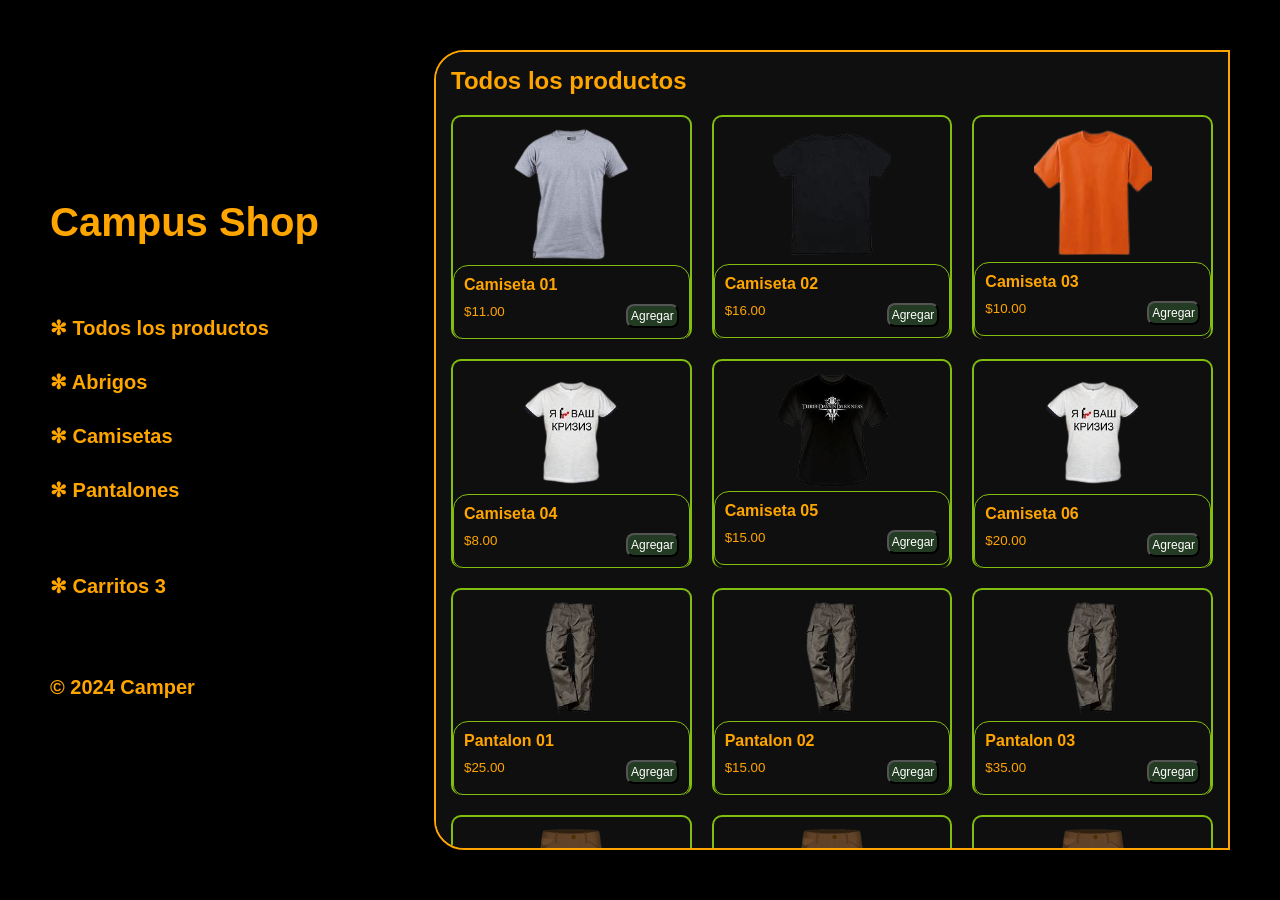
==== index.html @ 60cc6887 "feat: :tada: Comienzo examenJavaScript se inicio el examen con la estructura del fronted" ====
<!DOCTYPE html>
<html lang="en">
<head>
    <meta charset="UTF-8">
    <meta name="viewport" content="width=device-width, initial-scale=1.0">
    <title>proyectoWeb parte_2</title>
    <link rel="stylesheet" href="css/style.css">
</head>
<body>
    <section class="sidebar">
        <div class="container">
            <div class="sidebar_section_arriba">
                <h1>Campus Shop</h1>
                <div class="sidebar_section_medio">
                    <a href="">✻ Todos los productos</a>
                    <a href="views/abrigos.html">✻ Abrigos</a>
                    <a href="views/camisetas.html">✻ Camisetas</a>
                    <a href="views/pantalones.html">✻ Pantalones</a>
                </div>
                <div class="sidebar_section_down">
                    <a href="views/carritos.html">✻ Carritos ㅤㅤㅤㅤ3</a>
                <div class="sidebar_section_down_h2">
                    <h2>© 2024 Camper</h2>
            </div>
        </div>
      </section>
    <section class="main-content">
        <div class="content-container">
            <h1>Todos los productos</h1>
            <div class="box">
                <img src="storage/img/Camiseta1-removebg-preview.png" alt="Imagen 1">
                <div class="box_alado">
                    <h4>Camiseta 01</h4>
                    <div class="box_alado_debajo">
                        <small>$11.00</small>
                        <button>Agregar</button>
                    </div>
                </div>
            </div>
            <div class="box">
                <img src="storage/img/Camiseta2-removebg-preview.png" alt="Imagen 1">
                <div class="box_alado">
                    <h4>Camiseta 02</h4>
                    <div class="box_alado_debajo">
                        <small>$16.00</small>
                        <button>Agregar</button>
                    </div>
                </div>
            </div>
            <div class="box">
                <img src="storage/img/Camiseta3-removebg-preview.png" alt="Imagen 1">
                <div class="box_alado">
                    <h4>Camiseta 03</h4>
                    <div class="box_alado_debajo">
                        <small>$10.00</small>
                        <button>Agregar</button>
                    </div>
                </div>
            </div>
            <div class="box">
                <img src="storage/img/Camistea6-removebg-preview.png" alt="Imagen 1">
                <div class="box_alado">
                    <h4>Camiseta 04</h4>
                    <div class="box_alado_debajo">
                        <small>$8.00</small>
                        <button>Agregar</button>
                    </div>
                </div>
            </div>
            <div class="box">
                <img src="storage/img/Camiseta5-removebg-preview.png" alt="Imagen 1">
                <div class="box_alado">
                    <h4>Camiseta 05</h4>
                    <div class="box_alado_debajo">
                        <small>$15.00</small>
                        <button>Agregar</button>
                    </div>
                </div>
            </div>
            <div class="box">
                <img src="storage/img/Camistea6-removebg-preview.png" alt="Imagen 1">
                <div class="box_alado">
                    <h4>Camiseta 06</h4>
                    <div class="box_alado_debajo">
                        <small>$20.00</small>
                        <button>Agregar</button>
                    </div>
                </div>
            </div>
            <div class="box">
                <img src="storage/img/Pantalon2-removebg-preview.png" alt="Imagen 1">
                <div class="box_alado">
                    <h4>Pantalon 01</h4>
                    <div class="box_alado_debajo">
                        <small>$25.00</small>
                        <button>Agregar</button>
                    </div>
                </div>
            </div>
            <div class="box">
                <img src="storage/img/Pantalon2-removebg-preview.png" alt="Imagen 1">
                <div class="box_alado">
                    <h4>Pantalon 02</h4>
                    <div class="box_alado_debajo">
                        <small>$15.00</small>
                        <button>Agregar</button>
                    </div>
                </div>
            </div>
            <div class="box">
                <img src="storage/img/Pantalon2-removebg-preview.png" alt="Imagen 1">
                <div class="box_alado">
                    <h4>Pantalon 03</h4>
                    <div class="box_alado_debajo">
                        <small>$35.00</small>
                        <button>Agregar</button>
                    </div>
                </div>
            </div>
            <div class="box">
                <img src="storage/img/Pantalon5-removebg-preview.png" alt="Imagen 1">
                <div class="box_alado">
                    <h4>Pantalon 04</h4>
                    <div class="box_alado_debajo">
                        <small>$21.00</small>
                        <button>Agregar</button>
                    </div>
                </div>
            </div>
            <div class="box">
                <img src="storage/img/Pantalon5-removebg-preview.png" alt="Imagen 1">
                <div class="box_alado">
                    <h4>Pantalon 05</h4>
                    <div class="box_alado_debajo">
                        <small>$13.00</small>
                        <button>Agregar</button>
                    </div>
                </div>
            </div>
            <div class="box">
                <img src="storage/img/Pantalon5-removebg-preview.png" alt="Imagen 1">
                <div class="box_alado">
                    <h4>Pantalon 06</h4>
                    <div class="box_alado_debajo">
                        <small>$10.00</small>
                        <button>Agregar</button>
                    </div>
                </div>
            </div>
            <div class="box">
                <img src="storage/img/Abrigo1-removebg-preview.png" alt="Imagen 1">
                <div class="box_alado">
                    <h4>Abrigo 01</h4>
                    <div class="box_alado_debajo">
                        <small>$12.00</small>
                        <button>Agregar</button>
                    </div>
                </div>
            </div>
            <div class="box">
                <img src="storage/img/Abrigo1-removebg-preview.png" alt="Imagen 1">
                <div class="box_alado">
                    <h4>Abrigo 02</h4>
                    <div class="box_alado_debajo">
                        <small>$14.00</small>
                        <button>Agregar</button>
                    </div>
                </div>
            </div>
            <div class="box">
                <img src="storage/img/Abrigo1-removebg-preview.png" alt="Imagen 1">
                <div class="box_alado">
                    <h4>Abrigo 03</h4>
                    <div class="box_alado_debajo">
                        <small>$19.00</small>
                        <button>Agregar</button>
                    </div>
                </div>
            </div>
            <div class="box">
                <img src="storage/img/Abrigo4-removebg-preview.png" alt="Imagen 1">
                <div class="box_alado">
                    <h4>Abrigo 04</h4>
                    <div class="box_alado_debajo">
                        <small>$29.00</small>
                        <button>Agregar</button>
                    </div>
                </div>
            </div>
            <div class="box">
                <img src="storage/img/Abrigo4-removebg-preview.png" alt="Imagen 1">
                <div class="box_alado">
                    <h4>Abrigo 05</h4>
                    <div class="box_alado_debajo">
                        <small>$39.00</small>
                        <button>Agregar</button>
                    </div>
                </div>
            </div>
            <div class="box">
                <img src="storage/img/Abrigo4-removebg-preview.png" alt="Imagen 1">
                <div class="box_alado">
                    <h4>Abrigo 06</h4>
                    <div class="box_alado_debajo">
                        <small>$9.00</small>
                        <button>Agregar</button>
                    </div>
                </div>
            </div>
        </div>
    </section>
</body>
</html>
---- css/style.css ----
*{
    padding: 0;
    margin: 0;
    box-sizing: border-box;
    font-family: 'Segoe UI', Tahoma, Geneva, Verdana, sans-serif;
    color: orange;
}

/*********************MENU VERTICAL IZQUIERDO********************* */
.sidebar {
    position: fixed;
    left: 0;
    top: 0;
    bottom: 0;
    background-color: black;
    padding: 50px;
    width: 30%;
    height: auto;
  }
  
  .container {
    display: grid;
    grid-template-columns: 1fr;
    text-align: center;
    justify-content: center;
    align-items: center;
    height: 100%;
  }
  
  .sidebar_section_arriba h1 {
    display: flex;
    text-align: left;
    align-items: left;
    justify-content: left;
    font-size: 40px;
    height: 100%;
  }
  
  .sidebar_section_medio{
    display: flex;
    flex-direction: column;
    text-align: left;
    justify-content: center;
    gap: 30px;
    margin-top: 25%;
    font-size: 20px;
    font-weight: bold;
    width: 100%;
    height: 100%;
  }

  .sidebar_section_medio a{
    cursor: pointer;
    text-decoration: none;
    color: orange;
  }
  .sidebar_section_medio a:hover{
    color: blue;
  }

  .sidebar_section_down{
    display: flex;
    flex-direction: column;
    text-align: left;
    gap: 100px;
    margin-top: 25%;
    font-weight: bold;
    font-size: 20px;
    height: 100%;
    width: 100%;
  }

  .sidebar_section_down a{
    cursor: pointer;
    text-decoration: none;
    color: orange;
  }

  .sidebar_section_down a:hover{
    color: blue;
  }

  .sidebar_section_down_h2{
    display: flex;
    flex-direction: column;
    text-align: left;

  }

  .sidebar_section_down_h2 h2{
    margin-top: -24px;
    font-size: 20px;
  }
/* 
  *****************MAIN SECTION ******************************************************* */
  .main-content {
    position: absolute;
    left: 30%;
    top: 0;
    bottom: 0;
    background-color: black;
    padding: 50px;
    width: 70%;
    height: auto;
}

.content-container {
    display: grid;
    grid-template-columns: repeat(auto-fill, minmax(200px, 1fr));
    grid-gap: 20px;
    justify-content: start;
    align-content: start;
    overflow-y: scroll;
    border: 2px solid orange;
    height: 100%;
    padding: 15px;
    background: rgb(15, 15, 15);
    border-top-left-radius: 30px;
    border-bottom-left-radius: 30px;
}

.box {
    text-align: center;
    border: 2px solid rgb(129, 190, 15);
    padding-top: 10px;
    border-radius: 10px;
    border-bottom: 0;
}

.box img {
    max-width: 50%;
    height: auto;
    object-fit: cover;
}

h1 {
    grid-column: 1 / -1;
}

.box_alado{
    display: flex;
    flex-direction: column;
    justify-content: left;
    align-items: left;
    text-align: left;
    width: 100%;
    gap: 10px;
    border: 1px solid rgb(129, 190, 15);
    border-radius: 15px;
    border-bottom-left-radius: 10px;
    border-bottom-right-radius: 10px;
    padding: 10px;
}

.box_alado_debajo{
    display: flex;
    flex-direction: row;
    justify-content: space-between;
}

.box_alado_debajo button{
    font-size: 12px;
    padding: 3px;
    background: rgb(34, 59, 34);
    color: white;
    border-radius: 8px;
}

@media only screen and (max-width: 768px) {
  .sidebar, .sidebar_abrigos, .sidebar_camisetas, .sidebar_pantalones .main-content, .main-content_abrigos, .main-content_camisetas, .main-content_carrito, .main-content_pantalones, .mai {
      width: 100%;
      left: 0;
  }
}

/* ***********************************ABRIGOS*********************************************************** */

.sidebar_abrigos {
    position: fixed;
    left: 0;
    top: 0;
    bottom: 0;
    background-color: black;
    padding: 50px;
    width: 30%;
    height: auto;
  }
  
  .container_abrigos {
    display: grid;
    grid-template-columns: 1fr;
    text-align: center;
    justify-content: center;
    align-items: center;
    height: 100%;


  }
  
  .sidebar_section_arriba_abrigos h1 {
    display: flex;
    text-align: left;
    align-items: left;
    justify-content: left;
    font-size: 40px;
    height: 100%;
  }
  
  .sidebar_section_medio_abrigos{
    display: flex;
    flex-direction: column;
    text-align: left;
    justify-content: center;
    gap: 30px;
    margin-top: 25%;
    font-size: 20px;
    font-weight: bold;
    width: 100%;
    height: 100%;
  }

  .sidebar_section_medio_abrigos a{
    cursor: pointer;
    text-decoration: none;
    color: orange;
  }
  .sidebar_section_medio_abrigos a:hover{
    color: blue;
  }

  .sidebar_section_down_abrigos{
    display: flex;
    flex-direction: column;
    text-align: left;
    gap: 100px;
    margin-top: 25%;
    font-weight: bold;
    font-size: 20px;
    height: 100%;
    width: 100%;
  }

  .sidebar_section_down_abrigos a{
    cursor: pointer;
    text-decoration: none;
    color: orange;
  }

  .sidebar_section_down_abrigos a:hover{
    color: blue;
  }

  .sidebar_section_down_h2_abrigos{
    display: flex;
    flex-direction: column;
    text-align: left;

  }

  .sidebar_section_down_h2_abrigos h2{
    margin-top: -24px;
    font-size: 20px;
  }
/* 
  *****************MAIN SECTION ABRIGOS ******************************************************* */
  .main-content_abrigos {
    position: absolute;
    left: 30%;
    top: 0;
    bottom: 0;
    background-color: black;
    padding: 50px;
    width: 70%;
    height: auto;
}

.content-container_abrigos {
    display: grid;
    grid-template-columns: repeat(auto-fill, minmax(200px, 1fr));
    grid-gap: 20px;
    justify-content: start;
    align-content: start;
    overflow-y: scroll;
    border: 2px solid orange;
    height: 100%;
    padding: 15px;
    background: #fff;
    border-top-left-radius: 30px;
    border-bottom-left-radius: 30px;
    background: rgb(15, 15, 15);
}

.box_abrigos {
    text-align: center;
    border: 2px solid orange;
    padding-top: 10px;
    border-radius: 10px;
    border-bottom: 0;
}

.box_abrigos img {
    max-width: 50%;
    height: auto;
    object-fit: cover;
}

h1 {
    grid-column: 1 / -1;
}

.box_alado_Abrigos{
    display: flex;
    flex-direction: column;
    justify-content: left;
    align-items: left;
    text-align: left;
    width: 100%;
    gap: 10px;
    border: 1px solid orange;
    border-radius: 15px;
    border-bottom-left-radius: 10px;
    border-bottom-right-radius: 10px;
    padding: 10px;
}

.box_alado_debajo_abrigos{
    display: flex;
    flex-direction: row;
    justify-content: space-between;
}

.box_alado_debajo_abrigos button{
    font-size: 12px;
    padding: 3px;
    background: rgb(34, 59, 34);
    color: white;
    border-radius: 8px;
}

/* ***************************CAMISETAS************************************************************** */

.sidebar_camisetas {
    position: fixed;
    left: 0;
    top: 0;
    bottom: 0;
    background-color: black;
    padding: 50px;
    width: 30%;
    height: auto;
  }
  
  .container_camisetas {
    display: grid;
    grid-template-columns: 1fr;
    text-align: center;
    justify-content: center;
    align-items: center;
    height: 100%;
  }
  
  .sidebar_section_arriba_camisetas h1 {
    display: flex;
    text-align: left;
    align-items: left;
    justify-content: left;
    font-size: 40px;
    height: 100%;
  }
  
  .sidebar_section_medio_camisetas{
    display: flex;
    flex-direction: column;
    text-align: left;
    justify-content: center;
    gap: 30px;
    margin-top: 25%;
    font-size: 20px;
    font-weight: bold;
    width: 100%;
    height: 100%;
  }

  .sidebar_section_medio_camisetas a{
    cursor: pointer;
    text-decoration: none;
    color: orange;
  }
  .sidebar_section_medio_camisetas a:hover{
    color: blue;
  }

  .sidebar_section_down_camisetas{
    display: flex;
    flex-direction: column;
    text-align: left;
    gap: 100px;
    margin-top: 25%;
    font-weight: bold;
    font-size: 20px;
    height: 100%;
    width: 100%;
  }

  .sidebar_section_down_camisetas a{
    cursor: pointer;
    text-decoration: none;
    color: orange;
  }

  .sidebar_section_down_camisetas a:hover{
    color: blue;
  }

  .sidebar_section_down_h2_camisetas{
    display: flex;
    flex-direction: column;
    text-align: left;

  }

  .sidebar_section_down_h2_camisetas h2{
    margin-top: -24px;
    font-size: 20px;
  }
/* 
  *****************MAIN SECTION CAMISETAS ******************************************************* */
  .main-content_camisetas{
    position: absolute;
    left: 30%;
    top: 0;
    bottom: 0;
    background-color: black;
    padding: 50px;
    width: 70%;
    height: auto;
}

.content-container_camisetas {
    display: grid;
    grid-template-columns: repeat(auto-fill, minmax(200px, 1fr));
    grid-gap: 20px;
    justify-content: start;
    align-content: start;
    overflow-y: scroll;
    border: 2px solid orange;
    height: 100%;
    padding: 15px;
    background: #fff;
    border-top-left-radius: 30px;
    border-bottom-left-radius: 30px;
    background: rgb(15, 15, 15);
}

.box_camisetas {
    text-align: center;
    border: 2px solid orange;
    padding-top: 10px;
    border-radius: 10px;
    border-bottom: 0;
}

.box_camisetas img {
    max-width: 50%;
    height: auto;
    object-fit: cover;
}

h1 {
    grid-column: 1 / -1;
}

.box_alado_camisetas{
    display: flex;
    flex-direction: column;
    justify-content: left;
    align-items: left;
    text-align: left;
    width: 100%;
    gap: 10px;
    border: 1px solid orange;
    border-radius: 15px;
    border-bottom-left-radius: 10px;
    border-bottom-right-radius: 10px;
    padding: 10px;
}

.box_alado_debajo_camisetas{
    display: flex;
    flex-direction: row;
    justify-content: space-between;
}

.box_alado_debajo_camisetas button{
    font-size: 12px;
    padding: 3px;
    background: rgb(34, 59, 34);
    color: white;
    border-radius: 8px;
}

/* *********************************PANTALONES********************************************************** */

.sidebar_pantalones {
    position: fixed;
    left: 0;
    top: 0;
    bottom: 0;
    background-color: black;
    padding: 50px;
    width: 30%;
    height: auto;
  }
  
  .container_pantalones {
    display: grid;
    grid-template-columns: 1fr;
    text-align: center;
    justify-content: center;
    align-items: center;
    height: 100%;
  }
  
  .sidebar_section_arriba_pantalones h1 {
    display: flex;
    text-align: left;
    align-items: left;
    justify-content: left;
    font-size: 40px;
    height: 100%;
  }
  
  .sidebar_section_medio_pantalones{
    display: flex;
    flex-direction: column;
    text-align: left;
    justify-content: center;
    gap: 30px;
    margin-top: 25%;
    font-size: 20px;
    font-weight: bold;
    width: 100%;
    height: 100%;
  }

  .sidebar_section_medio_pantalones a{
    cursor: pointer;
    text-decoration: none;
    color: orange;
  }
  .sidebar_section_medio_pantalones a:hover{
    color: blue;
  }

  .sidebar_section_down_pantalones{
    display: flex;
    flex-direction: column;
    text-align: left;
    gap: 100px;
    margin-top: 25%;
    font-weight: bold;
    font-size: 20px;
    height: 100%;
    width: 100%;
  }

  .sidebar_section_down_pantalones a{
    cursor: pointer;
    text-decoration: none;
    color: orange;
  }

  .sidebar_section_down_pantalones a:hover{
    color: blue;
  }

  .sidebar_section_down_h2_pantalones{
    display: flex;
    flex-direction: column;
    text-align: left;

  }

  .sidebar_section_down_h2_pantalones h2{
    margin-top: -24px;
    font-size: 20px;
  }
/* 
  *****************MAIN SECTION PANTALONES ******************************************************* */
  .main-content_pantalones{
    position: absolute;
    left: 30%;
    top: 0;
    bottom: 0;
    background-color: black;
    padding: 50px;
    width: 70%;
    height: auto;
}

.content-container_pantalones {
    display: grid;
    grid-template-columns: repeat(auto-fill, minmax(200px, 1fr));
    grid-gap: 20px;
    justify-content: start;
    align-content: start;
    overflow-y: scroll;
    border: 2px solid orange;
    height: 100%;
    padding: 15px;
    background: #fff;
    border-top-left-radius: 30px;
    border-bottom-left-radius: 30px;
    background: rgb(15, 15, 15);
}

.box_pantalones {
    text-align: center;
    border: 2px solid orange;
    padding-top: 10px;
    border-radius: 10px;
    border-bottom: 0;
}

.box_pantalones img {
    max-width: 50%;
    height: auto;
    object-fit: cover;
}

h1 {
    grid-column: 1 / -1;
}

.box_alado_pantalones{
    display: flex;
    flex-direction: column;
    justify-content: left;
    align-items: left;
    text-align: left;
    width: 100%;
    gap: 10px;
    border: 1px solid orange;
    border-radius: 15px;
    border-bottom-left-radius: 10px;
    border-bottom-right-radius: 10px;
    padding: 10px;
}

.box_alado_debajo_pantalones{
    display: flex;
    flex-direction: row;
    justify-content: space-between;
}

.box_alado_debajo_pantalones button{
    font-size: 12px;
    padding: 3px;
    background: rgb(34, 59, 34);
    color: white;
    border-radius: 8px;
}

/* *******************************CARRITO****************************************************************** */

.main-content_carrito{
    position: absolute;
    left: 30%;
    top: 0;
    bottom: 0;
    background-color: black;
    padding: 50px;
    width: 70%;
    height: auto;
}

.content-container_carrito {
    display: grid;
    grid-template-columns: 1fr;
    grid-auto-rows: minmax(auto, auto);
    grid-gap: 20px;
    justify-content: start;
    align-content: start;
    overflow-y: scroll;
    border: 2px solid orange;
    height: 100%;
    padding: 15px;
    background: #fff;
    border-top-left-radius: 30px;
    border-bottom-left-radius: 30px;
    background: rgb(15, 15, 15);
}
.box_carrito {
    text-align: center;
    border: 2px solid orange;
    padding-top: 10px;
    border-radius: 10px;
    border-bottom: 0;
    width: 100%;
}

.row {
    display: flex;
    flex-direction: column;
    justify-content: center;
    gap: 20px;
    width: 100%;
}


.item {
    display: grid;
    grid-template-columns: auto auto auto;
    grid-gap: 20px;
    align-items: center;
    padding: 10px;
    border-radius: 10px;
    border: 1px solid orange;
}



.column {
    display: flex;
    flex-direction: column;
    align-items: center;
    margin-top: 10px;
}

.column p {
    margin: 5px 0;
}

input[type="text"] {
    width: 80%;
    padding: 5px;
    margin-top: 5px;
}

.text {
    display: flex;
    flex-direction: column;
    align-items: center;
}


.item {
    display: grid;
    grid-template-columns: auto auto auto auto auto auto;
    grid-gap: 70px;
    align-items: center;
    padding: 10px;
    border-radius: 10px;
    border: 1px solid orange;
}

.item img {
    max-width: 70%;;
    max-height: 100%;
}

.text {
    display: flex;
    flex-direction: column;
    align-items: center;
}

.text p {
    margin: 5px 0;
}

input[type="text"] {
    width: 100%;
    padding: 5px;
    margin-top: 5px;
}

img[type="imagencarro"]{
    width: 50px;
}

.item_carritos_Abajo{
  display: grid;
  grid-template-columns: auto auto;
  grid-gap: 70px;
  align-items: center;
  padding: 10px;
  border-radius: 10px;
  justify-content: space-between;
}

.columna_Abajo_carrito{
  display: flex;
  flex-direction: row;
  border: 1px solid orange;
  gap: 50px;
  padding: 10px;
  border-radius: 15px;
}

.Comprar_ahora , .column_abajo_Carrito{
  display: flex;
  justify-content: center;
  align-items: center;
  background: rgb(14, 85, 14);
  padding: 10px;
  cursor: pointer;
  border-radius: 15px;
}

.column_abajo_Carrito a{
  color: white;
  text-decoration: none;
}

.Comprar_ahora a{
  color: white;
  text-decoration: none;
}

.columna_Abajo_carrito_cantidad p{
  font-size: 14px;
}

.columna_Abajo_carrito_cantidad small{
  font-size: 16px;
}

/* ****************************************+CARRITO VACIO******************************** */

.carritovacioh2 h2{
  font-size: 16px;
  font-weight: 500;
}

/* *******************************************CARRITOLLENO*********************************** */

.imagenpantalon01{
  cursor: pointer;
}
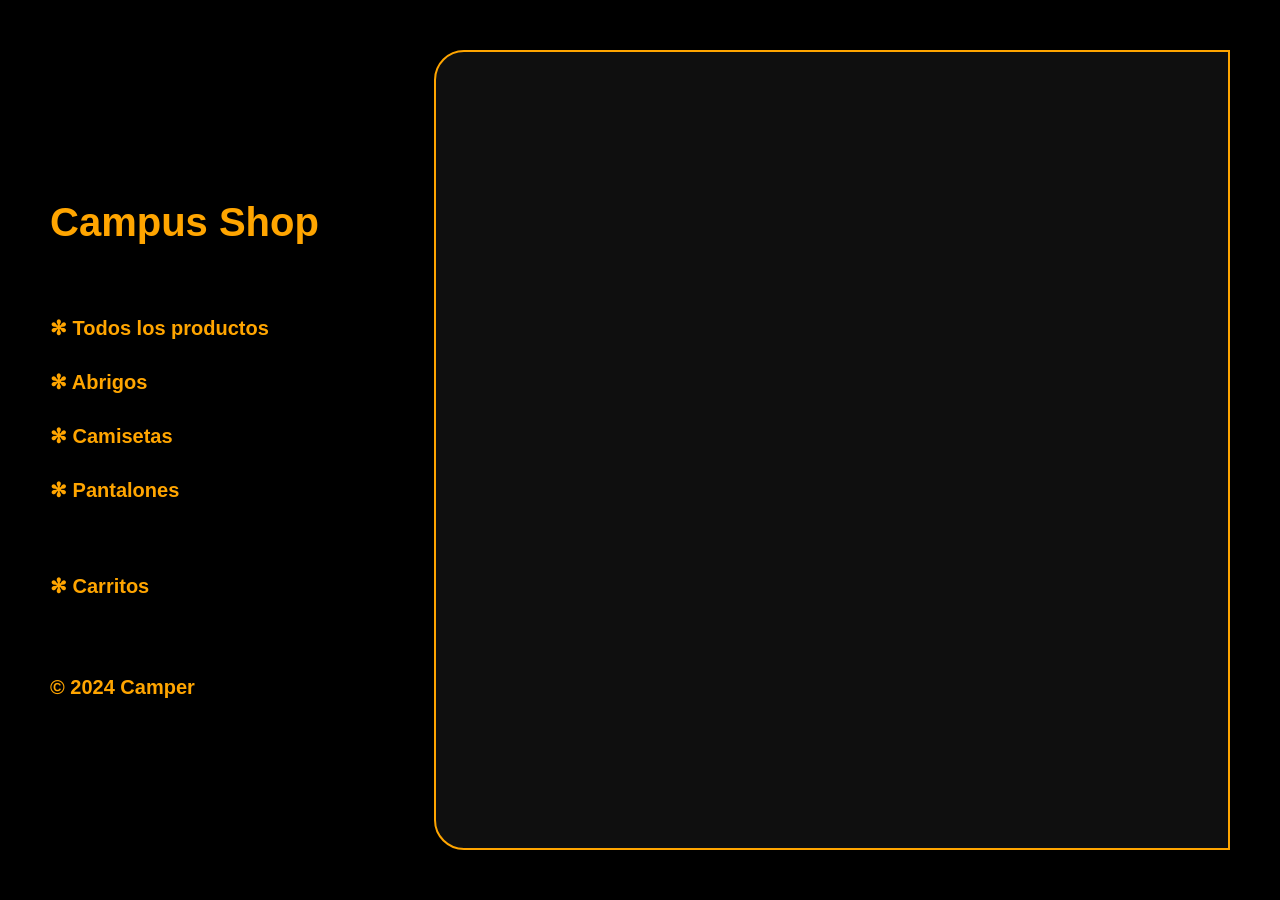
==== commit 0a717065: "feat: :construction: Arreglo del DOM para traer todos los datos de productos y agregarlos en el carr" ====
--- a/index.html
+++ b/index.html
@@ -3,8 +3,9 @@
 <head>
     <meta charset="UTF-8">
     <meta name="viewport" content="width=device-width, initial-scale=1.0">
-    <title>proyectoWeb parte_2</title>
+    <title>Examen JavaScript</title>
     <link rel="stylesheet" href="css/style.css">
+    <script type="module" src="js/main.js" defer></script>
 </head>
 <body>
     <section class="sidebar">
@@ -12,13 +13,13 @@
             <div class="sidebar_section_arriba">
                 <h1>Campus Shop</h1>
                 <div class="sidebar_section_medio">
-                    <a href="">✻ Todos los productos</a>
-                    <a href="views/abrigos.html">✻ Abrigos</a>
-                    <a href="views/camisetas.html">✻ Camisetas</a>
-                    <a href="views/pantalones.html">✻ Pantalones</a>
+                    <a id="Allproducts" href="">✻ Todos los productos</a>
+                    <a id="Abrigos" href="">✻ Abrigos</a>
+                    <a id="Camisetas" href="">✻ Camisetas</a>
+                    <a id="Pantalones" href="">✻ Pantalones</a>
                 </div>
                 <div class="sidebar_section_down">
-                    <a href="views/carritos.html">✻ Carritos ㅤㅤㅤㅤ3</a>
+                    <a id="carritos" href="">✻ Carritos ㅤㅤㅤㅤ</a>
                 <div class="sidebar_section_down_h2">
                     <h2>© 2024 Camper</h2>
             </div>
@@ -26,187 +27,7 @@
       </section>
     <section class="main-content">
         <div class="content-container">
-            <h1>Todos los productos</h1>
-            <div class="box">
-                <img src="storage/img/Camiseta1-removebg-preview.png" alt="Imagen 1">
-                <div class="box_alado">
-                    <h4>Camiseta 01</h4>
-                    <div class="box_alado_debajo">
-                        <small>$11.00</small>
-                        <button>Agregar</button>
-                    </div>
-                </div>
-            </div>
-            <div class="box">
-                <img src="storage/img/Camiseta2-removebg-preview.png" alt="Imagen 1">
-                <div class="box_alado">
-                    <h4>Camiseta 02</h4>
-                    <div class="box_alado_debajo">
-                        <small>$16.00</small>
-                        <button>Agregar</button>
-                    </div>
-                </div>
-            </div>
-            <div class="box">
-                <img src="storage/img/Camiseta3-removebg-preview.png" alt="Imagen 1">
-                <div class="box_alado">
-                    <h4>Camiseta 03</h4>
-                    <div class="box_alado_debajo">
-                        <small>$10.00</small>
-                        <button>Agregar</button>
-                    </div>
-                </div>
-            </div>
-            <div class="box">
-                <img src="storage/img/Camistea6-removebg-preview.png" alt="Imagen 1">
-                <div class="box_alado">
-                    <h4>Camiseta 04</h4>
-                    <div class="box_alado_debajo">
-                        <small>$8.00</small>
-                        <button>Agregar</button>
-                    </div>
-                </div>
-            </div>
-            <div class="box">
-                <img src="storage/img/Camiseta5-removebg-preview.png" alt="Imagen 1">
-                <div class="box_alado">
-                    <h4>Camiseta 05</h4>
-                    <div class="box_alado_debajo">
-                        <small>$15.00</small>
-                        <button>Agregar</button>
-                    </div>
-                </div>
-            </div>
-            <div class="box">
-                <img src="storage/img/Camistea6-removebg-preview.png" alt="Imagen 1">
-                <div class="box_alado">
-                    <h4>Camiseta 06</h4>
-                    <div class="box_alado_debajo">
-                        <small>$20.00</small>
-                        <button>Agregar</button>
-                    </div>
-                </div>
-            </div>
-            <div class="box">
-                <img src="storage/img/Pantalon2-removebg-preview.png" alt="Imagen 1">
-                <div class="box_alado">
-                    <h4>Pantalon 01</h4>
-                    <div class="box_alado_debajo">
-                        <small>$25.00</small>
-                        <button>Agregar</button>
-                    </div>
-                </div>
-            </div>
-            <div class="box">
-                <img src="storage/img/Pantalon2-removebg-preview.png" alt="Imagen 1">
-                <div class="box_alado">
-                    <h4>Pantalon 02</h4>
-                    <div class="box_alado_debajo">
-                        <small>$15.00</small>
-                        <button>Agregar</button>
-                    </div>
-                </div>
-            </div>
-            <div class="box">
-                <img src="storage/img/Pantalon2-removebg-preview.png" alt="Imagen 1">
-                <div class="box_alado">
-                    <h4>Pantalon 03</h4>
-                    <div class="box_alado_debajo">
-                        <small>$35.00</small>
-                        <button>Agregar</button>
-                    </div>
-                </div>
-            </div>
-            <div class="box">
-                <img src="storage/img/Pantalon5-removebg-preview.png" alt="Imagen 1">
-                <div class="box_alado">
-                    <h4>Pantalon 04</h4>
-                    <div class="box_alado_debajo">
-                        <small>$21.00</small>
-                        <button>Agregar</button>
-                    </div>
-                </div>
-            </div>
-            <div class="box">
-                <img src="storage/img/Pantalon5-removebg-preview.png" alt="Imagen 1">
-                <div class="box_alado">
-                    <h4>Pantalon 05</h4>
-                    <div class="box_alado_debajo">
-                        <small>$13.00</small>
-                        <button>Agregar</button>
-                    </div>
-                </div>
-            </div>
-            <div class="box">
-                <img src="storage/img/Pantalon5-removebg-preview.png" alt="Imagen 1">
-                <div class="box_alado">
-                    <h4>Pantalon 06</h4>
-                    <div class="box_alado_debajo">
-                        <small>$10.00</small>
-                        <button>Agregar</button>
-                    </div>
-                </div>
-            </div>
-            <div class="box">
-                <img src="storage/img/Abrigo1-removebg-preview.png" alt="Imagen 1">
-                <div class="box_alado">
-                    <h4>Abrigo 01</h4>
-                    <div class="box_alado_debajo">
-                        <small>$12.00</small>
-                        <button>Agregar</button>
-                    </div>
-                </div>
-            </div>
-            <div class="box">
-                <img src="storage/img/Abrigo1-removebg-preview.png" alt="Imagen 1">
-                <div class="box_alado">
-                    <h4>Abrigo 02</h4>
-                    <div class="box_alado_debajo">
-                        <small>$14.00</small>
-                        <button>Agregar</button>
-                    </div>
-                </div>
-            </div>
-            <div class="box">
-                <img src="storage/img/Abrigo1-removebg-preview.png" alt="Imagen 1">
-                <div class="box_alado">
-                    <h4>Abrigo 03</h4>
-                    <div class="box_alado_debajo">
-                        <small>$19.00</small>
-                        <button>Agregar</button>
-                    </div>
-                </div>
-            </div>
-            <div class="box">
-                <img src="storage/img/Abrigo4-removebg-preview.png" alt="Imagen 1">
-                <div class="box_alado">
-                    <h4>Abrigo 04</h4>
-                    <div class="box_alado_debajo">
-                        <small>$29.00</small>
-                        <button>Agregar</button>
-                    </div>
-                </div>
-            </div>
-            <div class="box">
-                <img src="storage/img/Abrigo4-removebg-preview.png" alt="Imagen 1">
-                <div class="box_alado">
-                    <h4>Abrigo 05</h4>
-                    <div class="box_alado_debajo">
-                        <small>$39.00</small>
-                        <button>Agregar</button>
-                    </div>
-                </div>
-            </div>
-            <div class="box">
-                <img src="storage/img/Abrigo4-removebg-preview.png" alt="Imagen 1">
-                <div class="box_alado">
-                    <h4>Abrigo 06</h4>
-                    <div class="box_alado_debajo">
-                        <small>$9.00</small>
-                        <button>Agregar</button>
-                    </div>
-                </div>
-            </div>
+            <div id="data-container"></div>
         </div>
     </section>
 </body>
--- a/css/style.css
+++ b/css/style.css
@@ -839,4 +839,19 @@
   cursor: pointer;
 }
 
-
+#data-container img{
+  max-width: 100%;
+}
+
+#data-container {
+  margin-left: 30px;
+}
+
+#data-container button{
+  background: black;
+  color: orange;
+  padding: 10px;
+  border: 1px solid orange;
+  cursor: pointer;
+  border-radius: 10px;
+}
